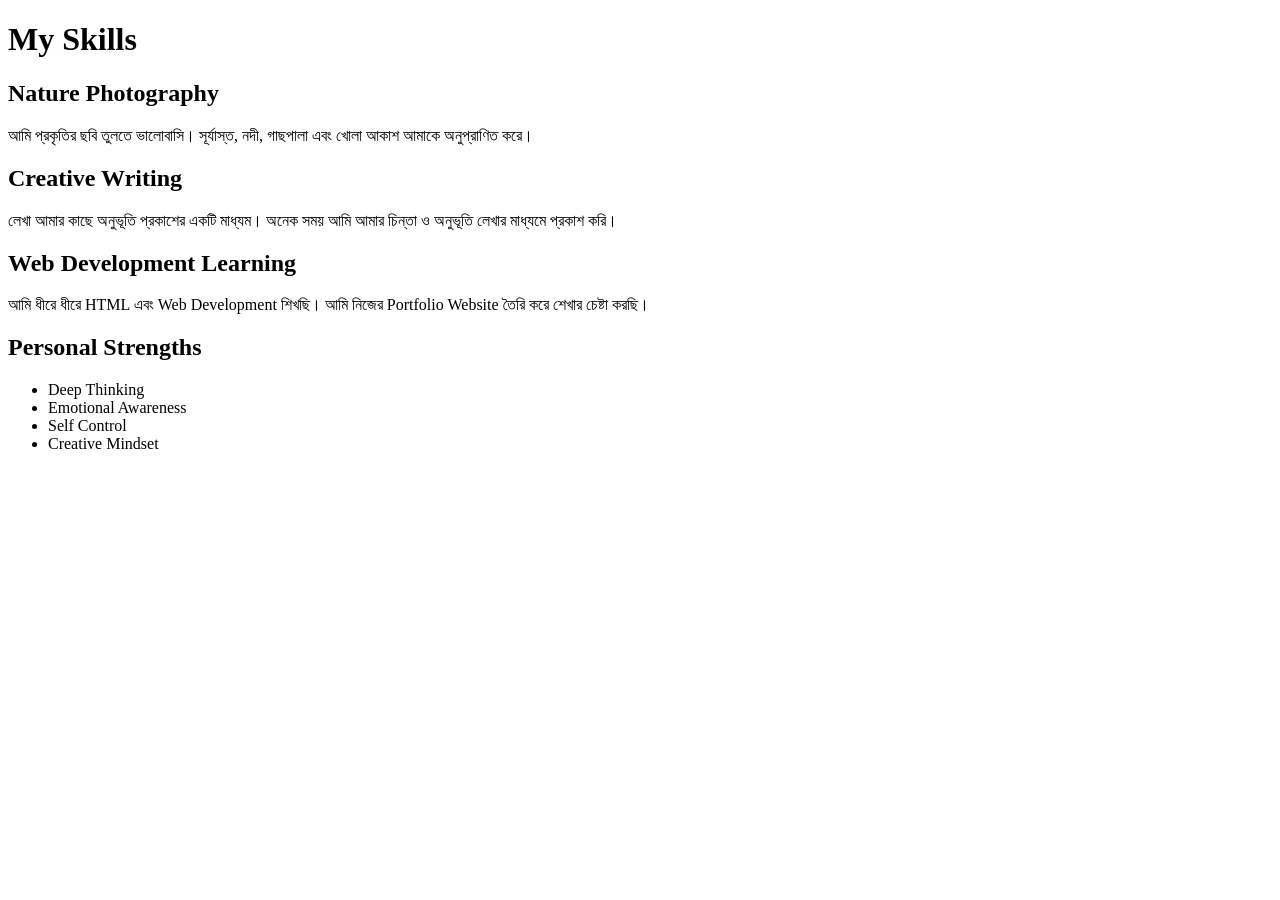
==== skills.html @ 788408ac "Add files via upload" ====
<!DOCTYPE html>
<html>
<head>
<title>Skills</title>
</head>

<body>

<h1>My Skills</h1>

<h2>Nature Photography</h2>

<p>
আমি প্রকৃতির ছবি তুলতে ভালোবাসি।
সূর্যাস্ত, নদী, গাছপালা এবং খোলা আকাশ আমাকে অনুপ্রাণিত করে।
</p>

<h2>Creative Writing</h2>

<p>
লেখা আমার কাছে অনুভূতি প্রকাশের একটি মাধ্যম।
অনেক সময় আমি আমার চিন্তা ও অনুভূতি লেখার মাধ্যমে প্রকাশ করি।
</p>

<h2>Web Development Learning</h2>

<p>
আমি ধীরে ধীরে HTML এবং Web Development শিখছি।
আমি নিজের Portfolio Website তৈরি করে শেখার চেষ্টা করছি।
</p>

<h2>Personal Strengths</h2>

<ul>

<li>Deep Thinking</li>
<li>Emotional Awareness</li>
<li>Self Control</li>
<li>Creative Mindset</li>

</ul>

</body>
</html>
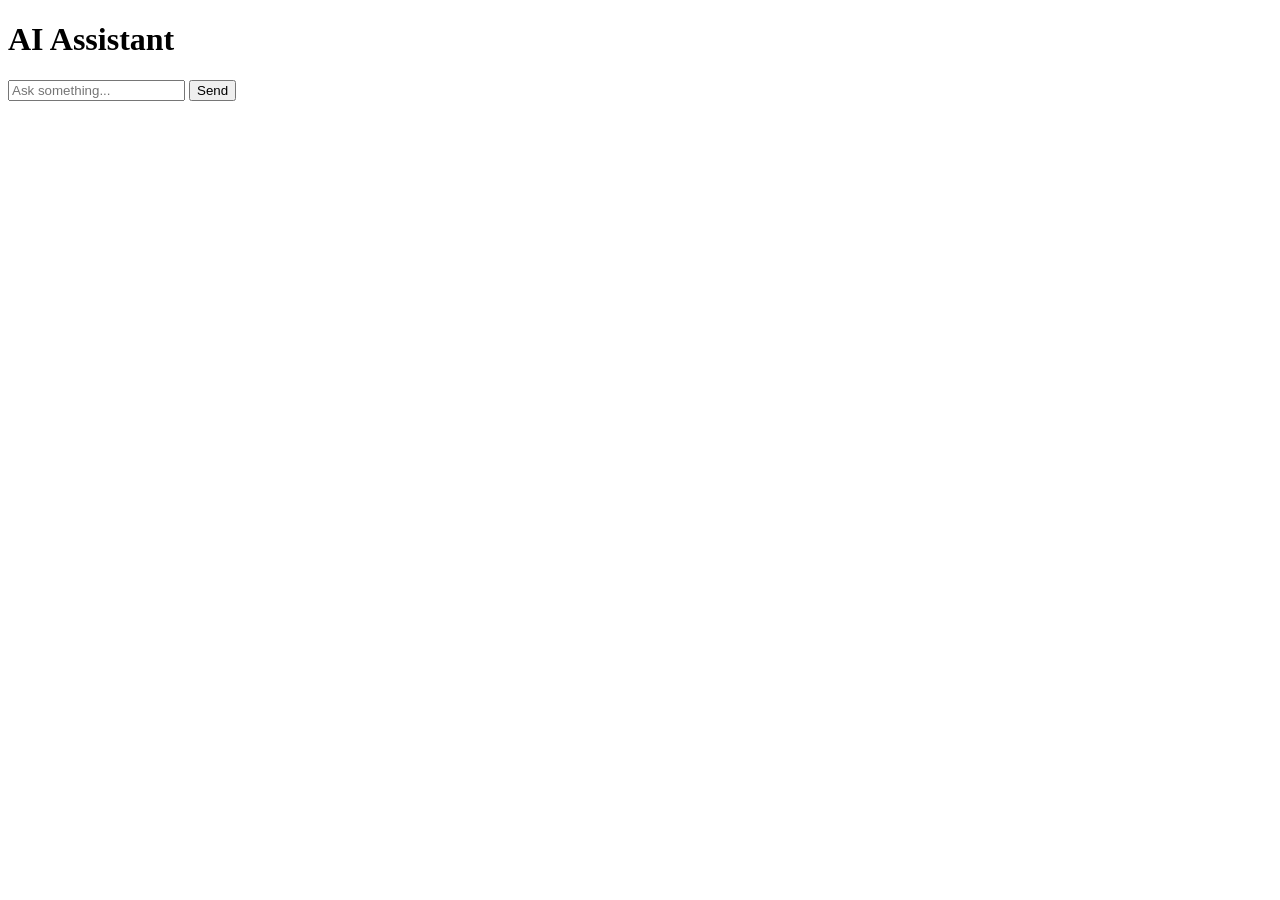
==== commit 6129b259: "Add files via upload" ====
--- a/skills.html
+++ b/skills.html
@@ -1,44 +1,56 @@
 <!DOCTYPE html>
 <html>
 <head>
-<title>Skills</title>
+<title>AI Assistant</title>
 </head>
 
 <body>
 
-<h1>My Skills</h1>
+<h1>AI Assistant</h1>
 
-<h2>Nature Photography</h2>
+<input id="userInput" placeholder="Ask something...">
 
-<p>
-আমি প্রকৃতির ছবি তুলতে ভালোবাসি।
-সূর্যাস্ত, নদী, গাছপালা এবং খোলা আকাশ আমাকে অনুপ্রাণিত করে।
-</p>
+<button onclick="reply()">Send</button>
 
-<h2>Creative Writing</h2>
+<p id="response"></p>
 
-<p>
-লেখা আমার কাছে অনুভূতি প্রকাশের একটি মাধ্যম।
-অনেক সময় আমি আমার চিন্তা ও অনুভূতি লেখার মাধ্যমে প্রকাশ করি।
-</p>
+<script>
 
-<h2>Web Development Learning</h2>
+function reply(){
 
-<p>
-আমি ধীরে ধীরে HTML এবং Web Development শিখছি।
-আমি নিজের Portfolio Website তৈরি করে শেখার চেষ্টা করছি।
-</p>
+let input=document.getElementById("userInput").value.toLowerCase();
 
-<h2>Personal Strengths</h2>
+let response="";
 
-<ul>
+if(input.includes("name")){
 
-<li>Deep Thinking</li>
-<li>Emotional Awareness</li>
-<li>Self Control</li>
-<li>Creative Mindset</li>
+response="My name is Abu Shaid Prodhan.";
 
-</ul>
+}
+
+else if(input.includes("dream")){
+
+response="My dream is to become a Software Engineer.";
+
+}
+
+else if(input.includes("photo")){
+
+response="I love nature photography.";
+
+}
+
+else{
+
+response="Sorry, I don't understand.";
+
+}
+
+document.getElementById("response").innerText=response;
+
+}
+
+</script>
 
 </body>
 </html>
